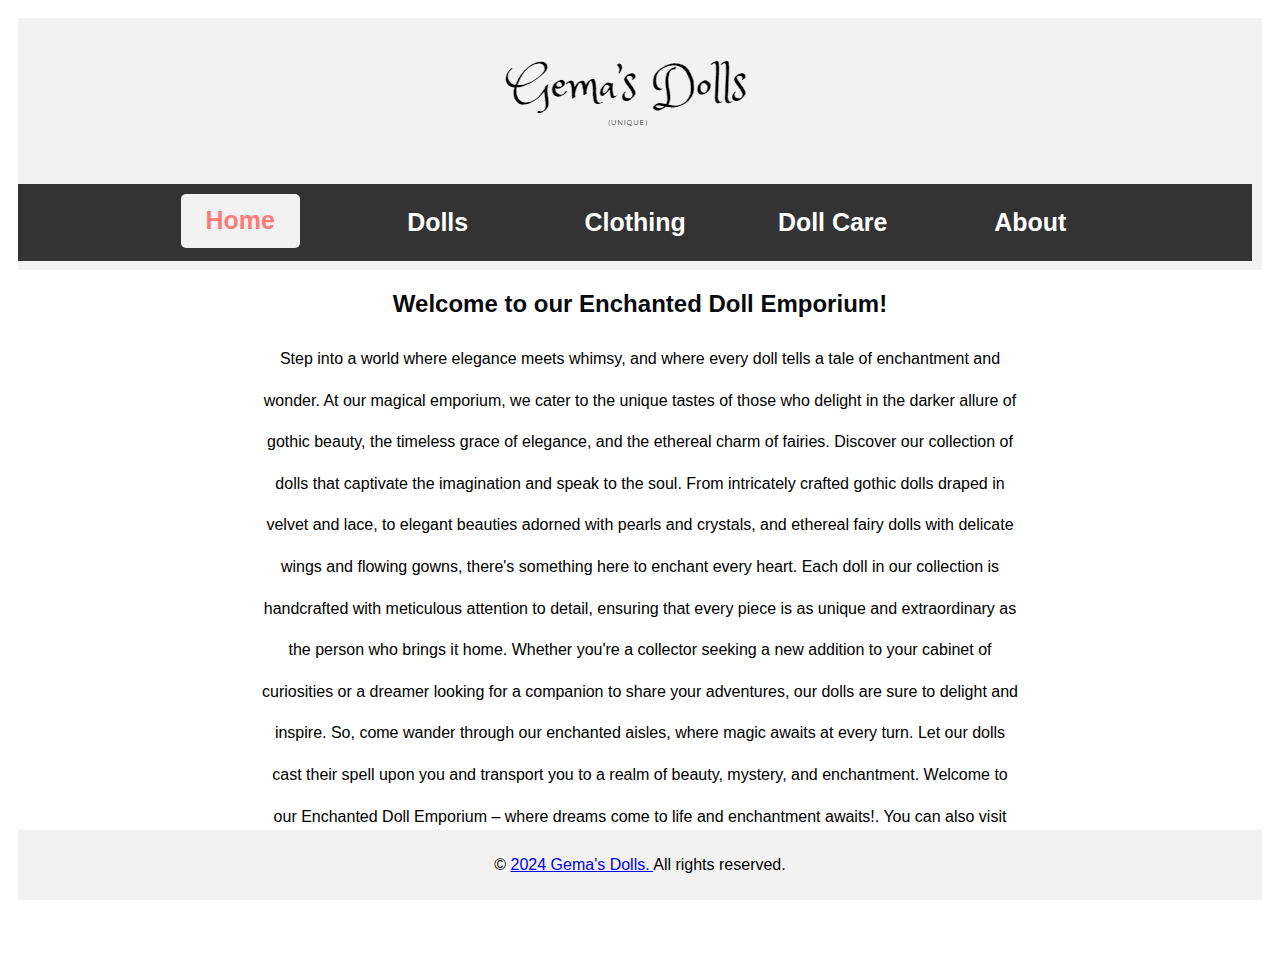
==== index.html @ cce69176 "final project" ====
<!DOCTYPE html>
<html lang="en">
<head>
    <meta charset="UTF-8">
    <meta name="viewport" content="width=device-width, initial-scale=1.0">
    <meta name="description" content="Discover gothic, fairy, and coquette style dolls with expert care tips.">
    <title>Gema's Dolls</title>
    <link rel="stylesheet" href="dolls.css">
</head>
<body>
    <header>
        <div class="logo">
            <a href="index.html">
                <img src="logo2.png" alt="Logo">
            </a>
        </div>
    </header>
    <nav>
        <ul>
            <li><a href="index.html" class="active">Home</a></li>
            <li>
                <a href="dolls.html">Dolls</a>
                <ul class="submenu">
                    <li><a href="coquette.html">Coquette</a></li>
                    <li><a href="gothic.html">Gothic</a></li>
                    <li><a href="fairy.html">Fairy</a></li>
                </ul>
            </li>
            <li><a href="clothing.html">Clothing</a></li>
            <li><a href="dollcare.html">Doll Care</a></li>
            <li><a href="about.html">About</a></li>
        </ul>
    </nav>
    <section id="home">
        <h2>Welcome to our Enchanted Doll Emporium!</h2>
            <p>Step into a world where elegance meets whimsy, and where every doll tells a tale of 
                enchantment and wonder. At our magical emporium, we cater to the unique tastes of 
                those who delight in the darker allure of gothic beauty, the timeless grace of elegance, 
                and the ethereal charm of fairies. Discover our collection of dolls that captivate the imagination 
                and speak to the soul. From intricately crafted gothic dolls draped in velvet and lace, 
                to elegant beauties adorned with pearls and crystals, and ethereal fairy dolls with delicate wings 
                and flowing gowns, there's something here to enchant every heart. Each doll in our collection is 
                handcrafted with meticulous attention to detail, ensuring that every piece is as unique and 
                extraordinary as the person who brings it home. Whether you're a collector seeking a new addition 
                to your cabinet of curiosities or a dreamer looking for a companion to share your adventures, 
                our dolls are sure to delight and inspire. So, come wander through our enchanted aisles, 
                where magic awaits at every turn. Let our dolls cast their spell upon you and transport you 
                to a realm of beauty, mystery, and enchantment. Welcome to our Enchanted Doll Emporium 
                – where dreams come to life and enchantment awaits!. You can also visit <a href="https://nadda.org/" class="nadda-link">The National Antique Doll Dealers Association</a></p>
    </section>
    <footer>
        <p>&copy;  <a href="start.html">2024 Gema's Dolls. </a>All rights reserved.</p>
    </footer>
</body>
</html>
---- dolls.css ----
* {
    box-sizing: border-box;
}

body {
    font-family: Arial, sans-serif;
    padding: 10px;
    display: flex;
    flex-direction: column;
    min-height: 100vh;
}

header {
    background-color: #f2f2f2;
    padding: 20px;
}

h1 { 
    text-align: center;
    font-size: 1.5em;
}

h2 { 
    color: #0a0b0e;
    font-family: 'Quicksand', sans-serif;
}

h3 {
    font-family: Arial, Helvetica, sans-serif;
}

.logo {
    display: flex;
    justify-content: center; 
    align-items: center; 
    margin-bottom: 0.3em;
}

.logo img {
    max-width: 100%;
    height: auto;  
}

nav {    
    padding-top: .5em;
    padding-right: .5em;
    padding-bottom: .5em;
    text-align: center;
    font-family: "Helvetica Neue", Arial, sans-serif; /* Change font to a more elegant option */
    font-size: 1.2em;
    background-color: #f2f2f2;
}

nav a {     
    text-decoration: none;
    font-size: 1.3em; /* Increase font size */ 
}

nav a.active {
    color: #fc7b7b; /* Text color for the active menu item */
    background-color: #f2f2f2; /* Background color for the active menu item */
    padding: 0.5em 1em; /* Adjust padding to create a square shape */
    display: inline-block; /* Ensures the square shape */
    border-radius: 5px; /* Adds rounded corners */
}

nav a:hover {
    background-color: #555; /* Background color for the menu item on hover */
    color: #fc7b7b; /* Text color for the menu item on hover */
    padding: 0.5em 1.5em; /* Adjust padding to increase width on hover */
}

nav ul { 
    flex-direction: column;
    margin: 0;
    list-style-type: none; 
    padding-left: 0; 
    font-weight: bold;
    background-color: #333;
}

nav li { 
    position: relative; /* Ensure the submenu position is relative to the parent */
    padding-top: .5em;
    padding-bottom: .5em;
    padding-left: 1em;
    padding-right: 1em;
    width: 100%;
    border-bottom: 1px solid; 
}

nav ul li a {
    display: block;
    color: white;
    text-align: center;
    padding: 14px 16px;
    text-decoration: none;}

.submenu {
    display: none; /* Hide the submenu by default */
    position: absolute; /* Position the submenu absolutely */
    top: 100%; /* Position the submenu below the parent menu item */
    left: 0; /* Align the submenu with the left edge of the parent menu item */
    background-color: #555; /* Background color of the submenu */
    padding: 0.5em 0; /* Add padding to the submenu */
    border: 1px solid #131111; /* Add a border to the submenu */
    z-index: 1; /* Ensure the submenu appears above other elements */
}

nav li:hover .submenu {
    display: block; /* Display the submenu when hovering over the parent menu item */
}
.container {
    display: flex;
    justify-content: center; /* Center the cards horizontally */
    align-items: flex-start; /* Align the cards to the top */
    margin: 0 auto; /* Center the container horizontally */
    max-width: 1200px; /* Set a maximum width for the container */
}
.card {
    box-shadow: 0 6px 10px 0 rgba(0, 0, 0, 0.2);
    max-width: 450px;
    margin: auto; /* Add margin around each card */
    text-align: center;
    font-family: arial;
    position: relative;
    padding: 20px;

}

.card-cont{
    display: flex;
    justify-content: space-around; /* Adjust the spacing between cards */
    margin-top: 20px; /* Add margin to separate the sections */
}

.card-cont-a{
    display: flex;
    justify-content: center;
    position: relative;
}

.doll-table {
  width: 70%;
  border-collapse: collapse;
  margin: 0 auto;
}

.doll-table th, .doll-table td {
  padding: 8px;
  border: 1px solid #dddddd;
  text-align: center;
}

.doll-table th {
  background-color: #f2f2f2;
}

.doll-table tbody tr:nth-child(even) {
  background-color: #f9f9f9;
}

.doll-table tbody tr:hover {
  background-color: #f2f2f2;
  
}


/* Media query for smaller screens */
@media (max-width: 768px) {
  .card-cont {
    flex-direction: column; /* Stack cards vertically on smaller screens */
    /* Add any other styles for the vertical layout */
  }
}
.card img {
    width: 100%;
    height: auto;
}
.card h1, .card p {
    text-align: center;
}
  
  .price {
    color: grey;
    font-size: 22px;
  }
  
  .card button {
    border: none;
    outline: 0;
    padding: 12px;
    color: white;
    background-color: #000;
    text-align: center;
    cursor: pointer;
    width: 100%;
    font-size: 18px;
  }
  
  .card button:hover {
    opacity: 0.7;
  }
  .nadda-link {
    color: #270ec6; /* Specify the color for the link */
    text-decoration: bold; /* Optionally, remove underline */
}

#home p {
    line-height: 2.6; /* Adjust the line height for all paragraphs */
    text-align: center; /* Center the text within the container */
    margin: 0 auto; /* Center the paragraph horizontally */
    max-width: 800px; /* Set a maximum width for the paragraph */
    padding: 0 20px; /* Add some padding to the sides of the paragraph */

}

#about-content p {
    line-height: 2.6; /* Adjust the line height for the paragraph */
    text-align: center; /* Center the text within the container */
    

}

#about img {
    max-width: 100%; /* Adjust the maximum width of the image */
    display: block; /* Ensure the image is a block element */
    margin: 0 auto 20px; /* Center the image horizontally and add some bottom margin */
}
.contact-container {
    flex: 0 0 30%; /* Adjust width of form section */
    margin-bottom: 20px;
}
.about-section {
    flex: 0  80%; /* Adjust width of about section */
    margin-right: 60px;
}

.contact-section {
    float: right; /* Float the contact section to the right */
}

/* Clear floats */
.clearfix::after {
    content: "";
    clear: both;
    display: table;
}
#dollCareParagraph {
    font-size: 20px; /* Increase the font size for better readability */
    line-height: 2.6; /* Add some line spacing to prevent the text from looking too cramped */
    margin-bottom: 20px; /* Add some margin at the bottom to create space between paragraphs */
    margin: 60px; /* Add margin on all sides of the paragraph */
   padding: 60px; /* Add padding inside the paragraph for additional spacing */
   border: 3px solid #555; /* Add a border around the paragraph for a nice visual effect */
   border-radius: 10px; /* Add rounded corners to the border */
  }
#carousel {
    position: relative;
    max-width: 100%;
    overflow: hidden;
    margin: 20px;
}

.carousel-container {
    display: flex;
}

.carousel-slide {
    flex: 1 0 100%; /* Flex grow, flex shrink, flex basis */
    display: none;
    text-align: center;
}

.carousel-slide img {
    max-width: 100%;
    height: auto;
}

.carousel-slide h3, .carousel-slide p {
    margin: 10px;
}

button.prev, button.next {
    position: absolute;
    top: 50%;
    transform: translateY(-50%);
    background-color: rgba(255, 255, 255, 0.5);
    border: none;
    color: black;
    font-size: 18px;
    cursor: pointer;
}


button.prev {
    left: 0;
}

button.next {
    right: 0;
}


footer {    
    margin-top: auto; /* Pushes the footer to the bottom */
    background-color: #f2f2f2;
    padding: 10px;
    text-align: center;
    width: 100%; /* Ensure footer spans the entire width */
    position: sticky; /* Ensure footer remains at the bottom */
    bottom: 0;
}

#wrapper { 
    margin-left: auto;
    margin-right: auto; 
    background-color: #FFFFFF;
}

 main { 
    padding-left: 2em;
    padding-right: 2em;
    display: block;
    padding-top: 0;
    padding-bottom: 0;
    padding-left: 1em;
    padding-right: 1em; 
}

#mobile{
    display: inline;
}

#desktop{
    display: none;
}

/* Style the form container */
form {
    max-width: 1800px;
    padding: 15px;
    border: 2px solid #ccc;
    border-radius: 5px;
    background-color: #f9f9f9;
    box-shadow: 0 2px 4px rgba(0, 0, 0, 0.1); /* Add a subtle box shadow */
    text-align: center; /* Align form content to the center */
}

/* Style form labels */
label {
    display: block;
    margin-bottom: 10px;
    font-weight: bold;
    color: #333; /* Darken label color */
}

/* Style form inputs */
input[type="text"],
input[type="email"],
textarea {
    width: 100%;
    padding: 10px;
    margin-bottom: 15px;
    border: 1px solid #ccc;
    border-radius: 4px;
    box-sizing: border-box; /* Ensure input width includes padding and border */
    font-size: 16px; /* Increase font size */
}

/* Style the textarea */
textarea {
    height: 100px; /* Set a fixed height for textarea */
}

/* Style form submit button */
button[type="submit"] {
    background-color: #4CAF50; /* Green background color */
    color: white;
    padding: 12px 20px; /* Increase padding */
    border: none;
    border-radius: 4px;
    cursor: pointer;
    font-size: 16px; /* Increase font size */
    transition: background-color 0.3s ease; /* Add smooth transition */
}

button[type="submit"]:hover {
    background-color: #45a049; /* Darker green on hover */
}

/* Style validation error messages */
input:invalid,
textarea:invalid {
    border-color: #ff4d4d; /* Red border for invalid input */
}

input:invalid:focus,
textarea:invalid:focus {
    border-color: #ff4d4d; /* Red border for invalid input when focused */
    box-shadow: 0 0 5px #ff4d4d; /* Add a red shadow for better visibility */
}

/* Style success message */
.success-message {
    color: #4CAF50; /* Green color */
    margin-top: 10px;
}

/* Style error message */
.error-message {
    color: #ff4d4d; /* Red color */
    margin-top: 10px;
}


@media (min-width: 600px) {
    h1 {         
        letter-spacing: .25em; 
        font-size: 2em;
        text-align: center; 
    }
    h2 { 
        text-align: center;
    }
    nav ul { 
        display: flex;
        flex-flow: row nowrap;
        justify-content: space-around; 
        padding-right: 2em;
        margin: 0;
        list-style-type: none;
        padding-left: 0; 
    }
    nav li { 
        border-bottom: none;
        width: 12em; 
        padding-top: .5em;
        padding-bottom: .5em;
        padding-left: 1em;
        padding-right: 1em; 
    }
    
    #flow { 
        justify-content: center; /* Center pods on smaller screens */
    }

    #mobile { 
        display: inline; /* Show mobile navigation */
    }

    #desktop { 
        display: none; /* Hide desktop navigation */
    }
}

@media (min-width: 1024px) {
    body {
        background-image: linear-gradient(to bottom, #FFFFFF 20%, #FFFFFF 60%, #FFFFFF 100%);
    }
    nav ul {
        padding-right: 10%;
        padding-left: 10%;
    }
    #wrapper {
        margin: auto;
        width: 80%;
    }
}
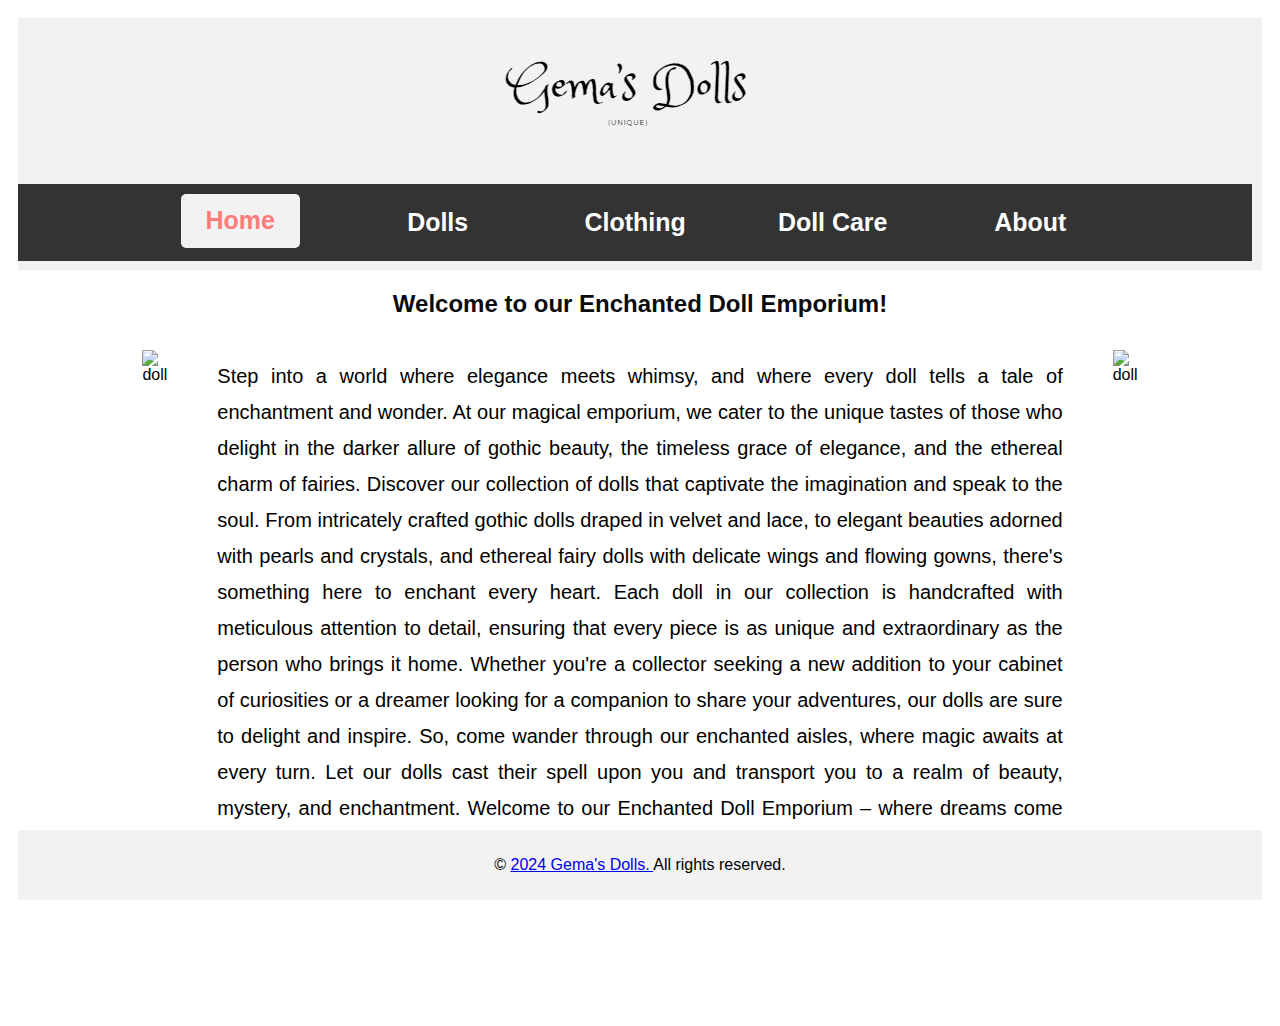
==== commit 30110121: "last" ====
--- a/index.html
+++ b/index.html
@@ -31,23 +31,37 @@
             <li><a href="about.html">About</a></li>
         </ul>
     </nav>
-    <section id="home">
-        <h2>Welcome to our Enchanted Doll Emporium!</h2>
-            <p>Step into a world where elegance meets whimsy, and where every doll tells a tale of 
-                enchantment and wonder. At our magical emporium, we cater to the unique tastes of 
-                those who delight in the darker allure of gothic beauty, the timeless grace of elegance, 
-                and the ethereal charm of fairies. Discover our collection of dolls that captivate the imagination 
-                and speak to the soul. From intricately crafted gothic dolls draped in velvet and lace, 
-                to elegant beauties adorned with pearls and crystals, and ethereal fairy dolls with delicate wings 
-                and flowing gowns, there's something here to enchant every heart. Each doll in our collection is 
-                handcrafted with meticulous attention to detail, ensuring that every piece is as unique and 
-                extraordinary as the person who brings it home. Whether you're a collector seeking a new addition 
-                to your cabinet of curiosities or a dreamer looking for a companion to share your adventures, 
-                our dolls are sure to delight and inspire. So, come wander through our enchanted aisles, 
-                where magic awaits at every turn. Let our dolls cast their spell upon you and transport you 
-                to a realm of beauty, mystery, and enchantment. Welcome to our Enchanted Doll Emporium 
-                – where dreams come to life and enchantment awaits!. You can also visit <a href="https://nadda.org/" class="nadda-link">The National Antique Doll Dealers Association</a></p>
-    </section>
+   
+    <div id="wrapper">
+        <div id="flow">
+            <section>
+                <img src="https://cdn.midjourney.com/36683b0e-4440-4f8c-a2b6-b57df27d4129/0_1.webp" alt="doll" style="width:100%">
+            </section>
+            <section id="middle">
+
+            <h2>Welcome to our Enchanted Doll Emporium!</h2>
+                <p>Step into a world where elegance meets whimsy, and where every doll tells a tale of 
+                    enchantment and wonder. At our magical emporium, we cater to the unique tastes of 
+                    those who delight in the darker allure of gothic beauty, the timeless grace of elegance, 
+                    and the ethereal charm of fairies. Discover our collection of dolls that captivate the imagination 
+                    and speak to the soul. From intricately crafted gothic dolls draped in velvet and lace, 
+                    to elegant beauties adorned with pearls and crystals, and ethereal fairy dolls with delicate wings 
+                    and flowing gowns, there's something here to enchant every heart. Each doll in our collection is 
+                    handcrafted with meticulous attention to detail, ensuring that every piece is as unique and 
+                    extraordinary as the person who brings it home. Whether you're a collector seeking a new addition 
+                    to your cabinet of curiosities or a dreamer looking for a companion to share your adventures, 
+                    our dolls are sure to delight and inspire. So, come wander through our enchanted aisles, 
+                    where magic awaits at every turn. Let our dolls cast their spell upon you and transport you 
+                    to a realm of beauty, mystery, and enchantment. Welcome to our Enchanted Doll Emporium 
+                    – where dreams come to life and enchantment awaits!. You can also visit <a href="https://nadda.org/" class="nadda-link">The National Antique Doll Dealers Association</a>
+                </p>
+            </section>
+            <section>
+                <img src="https://cdn.midjourney.com/b9e984b7-bece-4b0a-9c6c-e1ac57dc87f2/0_3.webp" alt="doll" style="width:100%">
+            </section>
+        </div>
+    </div>
+      
     <footer>
         <p>&copy;  <a href="start.html">2024 Gema's Dolls. </a>All rights reserved.</p>
     </footer>
--- a/dolls.css
+++ b/dolls.css
@@ -46,28 +46,28 @@
     padding-right: .5em;
     padding-bottom: .5em;
     text-align: center;
-    font-family: "Helvetica Neue", Arial, sans-serif; /* Change font to a more elegant option */
+    font-family: "Helvetica Neue", Arial, sans-serif;
     font-size: 1.2em;
     background-color: #f2f2f2;
 }
 
 nav a {     
     text-decoration: none;
-    font-size: 1.3em; /* Increase font size */ 
+    font-size: 1.3em;
 }
 
 nav a.active {
-    color: #fc7b7b; /* Text color for the active menu item */
-    background-color: #f2f2f2; /* Background color for the active menu item */
-    padding: 0.5em 1em; /* Adjust padding to create a square shape */
-    display: inline-block; /* Ensures the square shape */
-    border-radius: 5px; /* Adds rounded corners */
+    color: #fc7b7b; 
+    background-color: #f2f2f2; 
+    padding: 0.5em 1em; 
+    display: inline-block; 
+    border-radius: 5px; 
 }
 
 nav a:hover {
-    background-color: #555; /* Background color for the menu item on hover */
-    color: #fc7b7b; /* Text color for the menu item on hover */
-    padding: 0.5em 1.5em; /* Adjust padding to increase width on hover */
+    background-color: #555; 
+    color: #fc7b7b; 
+    padding: 0.5em 1.5em;
 }
 
 nav ul { 
@@ -80,7 +80,7 @@
 }
 
 nav li { 
-    position: relative; /* Ensure the submenu position is relative to the parent */
+    position: relative;
     padding-top: .5em;
     padding-bottom: .5em;
     padding-left: 1em;
@@ -110,6 +110,40 @@
 nav li:hover .submenu {
     display: block; /* Display the submenu when hovering over the parent menu item */
 }
+#middle p {
+    max-width: 2020px;
+    font-size: 20px; /* Change the font size */
+    line-height: 1.8; /* Set the line spacing */
+    text-align: justify; /* Align text to justify */
+    margin: 40px; /* Add margin around the paragra0ph */
+    max-height: 100%;
+    padding-left: 10px;
+    padding-right: 10px;
+}
+#flow img {
+    max-width: 100%; /* Make sure images are responsive */
+    height: auto; /* Maintain aspect ratio */
+    display: block; /* Ensure proper rendering */
+    padding-top: 80px
+
+}
+
+
+
+.doll-care-container {
+    box-shadow: 0 8px 5px 0 rgba(0, 0, 0, 0.2);
+    margin: auto; 
+    text-align: center;
+    font-family: arial;
+    position: relative;
+    padding: 20px;
+}
+.doll-care-container p {
+    font-size: 12px;
+    line-height: 1.5;
+    color: #333;
+}
+
 .container {
     display: flex;
     justify-content: center; /* Center the cards horizontally */
@@ -119,8 +153,8 @@
 }
 .card {
     box-shadow: 0 6px 10px 0 rgba(0, 0, 0, 0.2);
-    max-width: 450px;
-    margin: auto; /* Add margin around each card */
+    max-width: 550px;
+    margin: auto; 
     text-align: center;
     font-family: arial;
     position: relative;
@@ -130,8 +164,8 @@
 
 .card-cont{
     display: flex;
-    justify-content: space-around; /* Adjust the spacing between cards */
-    margin-top: 20px; /* Add margin to separate the sections */
+    justify-content: space-around; 
+    margin-top: 20px;
 }
 
 .card-cont-a{
@@ -165,13 +199,16 @@
   
 }
 
-
 /* Media query for smaller screens */
-@media (max-width: 768px) {
+@media (max-width: 768px) 
+
+{
   .card-cont {
-    flex-direction: column; /* Stack cards vertically on smaller screens */
-    /* Add any other styles for the vertical layout */
+    flex-direction: column; 
+   
   }
+
+
 }
 .card img {
     width: 100%;
@@ -203,22 +240,25 @@
   }
   .nadda-link {
     color: #270ec6; /* Specify the color for the link */
-    text-decoration: bold; /* Optionally, remove underline */
+    text-decoration: none; /* Optionally, remove underline */
+    font-weight: bold;
 }
 
 #home p {
     line-height: 2.6; /* Adjust the line height for all paragraphs */
     text-align: center; /* Center the text within the container */
-    margin: 0 auto; /* Center the paragraph horizontally */
+    margin: 0 auto; /* Center the paragrph horizontally */
     max-width: 800px; /* Set a maximum width for the paragraph */
     padding: 0 20px; /* Add some padding to the sides of the paragraph */
-
+    border: 3px solid #555; /* Add a border around the paragraph for a nice visual effect */
+   border-radius: 5px;
+   font-size: 20px;
 }
 
 #about-content p {
     line-height: 2.6; /* Adjust the line height for the paragraph */
     text-align: center; /* Center the text within the container */
-    
+       
 
 }
 
@@ -250,10 +290,10 @@
     font-size: 20px; /* Increase the font size for better readability */
     line-height: 2.6; /* Add some line spacing to prevent the text from looking too cramped */
     margin-bottom: 20px; /* Add some margin at the bottom to create space between paragraphs */
-    margin: 60px; /* Add margin on all sides of the paragraph */
-   padding: 60px; /* Add padding inside the paragraph for additional spacing */
+    margin: 20px; /* Add margin on all sides of the paragraph */
+   padding: 30px; /* Add padding inside the paragraph for additional spacing */
    border: 3px solid #555; /* Add a border around the paragraph for a nice visual effect */
-   border-radius: 10px; /* Add rounded corners to the border */
+   border-radius: 5px; /* Add rounded corners to the border */
   }
 #carousel {
     position: relative;
@@ -415,6 +455,8 @@
 
 
 @media (min-width: 600px) {
+
+
     h1 {         
         letter-spacing: .25em; 
         font-size: 2em;
@@ -440,14 +482,17 @@
         padding-left: 1em;
         padding-right: 1em; 
     }
+   
     
     #flow { 
-        justify-content: center; /* Center pods on smaller screens */
+        display: flex;
+        flex-flow: row; /* Center pods on smaller screens */
     }
 
     #mobile { 
         display: inline; /* Show mobile navigation */
     }
+    
 
     #desktop { 
         display: none; /* Hide desktop navigation */
